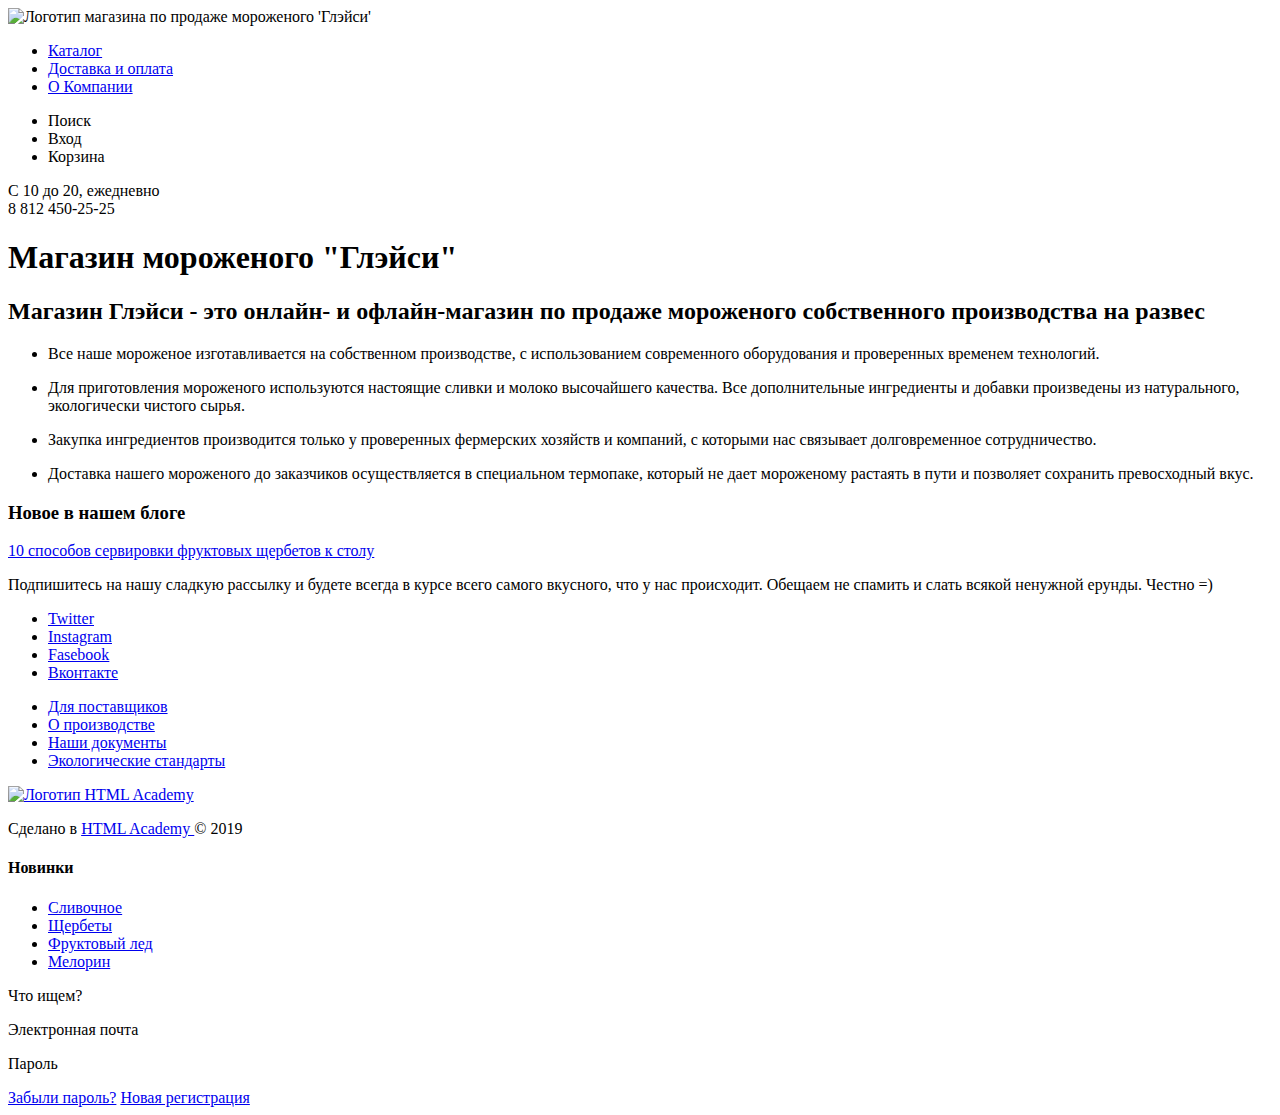
==== html/index.html @ ed432511 "Разметка главной и внутренней страниц" ====
<!DOCTYPE html>
<html lang="ru">
  <head>
    <meta charset="utf-8">
    <title>HTML Academy: Глейси</title>
  </head>
  <body>
    <header class="main-header">
      <nav class="main-navigation">
        <a class="header-logo">
          <img src="img/header-logo.jpg" width="160" height="72" alt="Логотип магазина по продаже мороженого 'Глэйси'">
        </a>
        <ul class="site-navigation">
          <li><a href="catalog.html">Каталог</a></li>
          <li><a href="delivery.html">Доставка и оплата</a></li>
          <li><a href="company.html">О Компании</a></li>
        </ul>
        <ul class="user-navigation">
          <li class="search">Поиск</li>
          <li class="login-link">Вход</li>
          <li class="backet">Корзина</li>
        </ul>
      </nav>
      <p class="schedule">С 10 до 20, ежедневно <br> 8 812 450-25-25</p>
    </header>
    <main class="container">
      <h1 class="visually-hidden">Магазин мороженого "Глэйси"</h1>
      <section class="features">
        <h2>Магазин Глэйси - это онлайн- и офлайн-магазин по продаже мороженого собственного производства на развес</h2>
        <ul class="features-list">
          <li class="feature-item">
            <p>Все наше мороженое изготавливается на собственном производстве, с использованием современного оборудования и проверенных временем технологий.</p>
          </li>
          <li class="feature-item">
            <p>Для приготовления мороженого используются настоящие сливки и молоко высочайшего качества. Все дополнительные ингредиенты и добавки произведены из натурального, экологически чистого сырья.</p>
          </li>
          <li class="feature-item">
            <p>Закупка ингредиентов производится только у проверенных фермерских хозяйств и компаний, с которыми нас связывает долговременное сотрудничество.</p>
          </li>
          <li class="feature-item">
            <p>Доставка нашего мороженого до заказчиков осуществляется в специальном термопаке, который не дает мороженому растаять в пути и позволяет сохранить превосходный вкус.</p>
          </li>
        </ul>
      </section>
      <article class="news">
        <h3>Новое в нашем блоге</h3>
        <a href="news.html" class="news-preview">
          <p>10 способов сервировки фруктовых щербетов к столу</p>
        </a>
      </article>
      <section class="mailing">
        <p class="mailing-info">Подпишитесь на нашу сладкую рассылку и будете всегда в курсе всего самого вкусного, что у нас происходит. Обещаем не спамить и слать всякой ненужной ерунды. Честно =)</p>
      </section>
    </main>
    <footer class="main-footer">
      <ul class="footer-social">
        <li class="social-button"><a href="#">Twitter</a></li>
        <li class="social-button"><a href="#">Instagram</a></li>
        <li class="social-button"><a href="#">Fasebook</a></li>
        <li class="social-button"><a href="#">Вконтакте</a></li>
      </ul>
      <ul class="meta-list">
        <li class="meta-item"><a href="suppliers.html">Для поставщиков</a></li>
        <li class="meta-item"><a href="production.html">О производстве</a></li>
        <li class="meta-item"><a href="documents.html">Наши документы</a></li>
        <li class="meta-item"><a href="standards.html">Экологические стандарты</a></li>
      </ul>
      <div class="footer-copyright">
        <a href="https://htmlacademy.ru" class="logo-htmlacademy">
          <img src="img/logo-htmlacademy" width="113" height="40" alt="Логотип HTML Academy">
        </a>
          <p class="copyright-link">Сделано в <a href="https://htmlacademy.ru">HTML Academy </a>© 2019</p>
      </div>
    </footer>
    <section class="site-navigation-catalog">
      <h4>Новинки</h4>
      <ul class="site-navigattion-catalog-list">
        <li class="site-navigation-catalog-item"><a href="creamy.html">Сливочное</a></li>
        <li class="site-navigation-catalog-item"><a href="sorbet.html">Щербеты</a></li>
        <li class="site-navigation-catalog-item"><a href="fruitice.html">Фруктовый лед</a></li>
        <li class="site-navigation-catalog-item"><a href="melorin">Мелорин</a></li>
      </ul>
    </section>
    <section class="user-navigation-search">
      <p>Что ищем?</p>
    </section>
    <section class="user-navigation-login-link">
      <p>Электронная почта</p>
      <p>Пароль</p>
      <a href="#">Забыли пароль?</a>
      <a href="#">Новая регистрация</a>
    </section>
    <section class="user-navigation-backet">
    </section>
  </body>
</html>
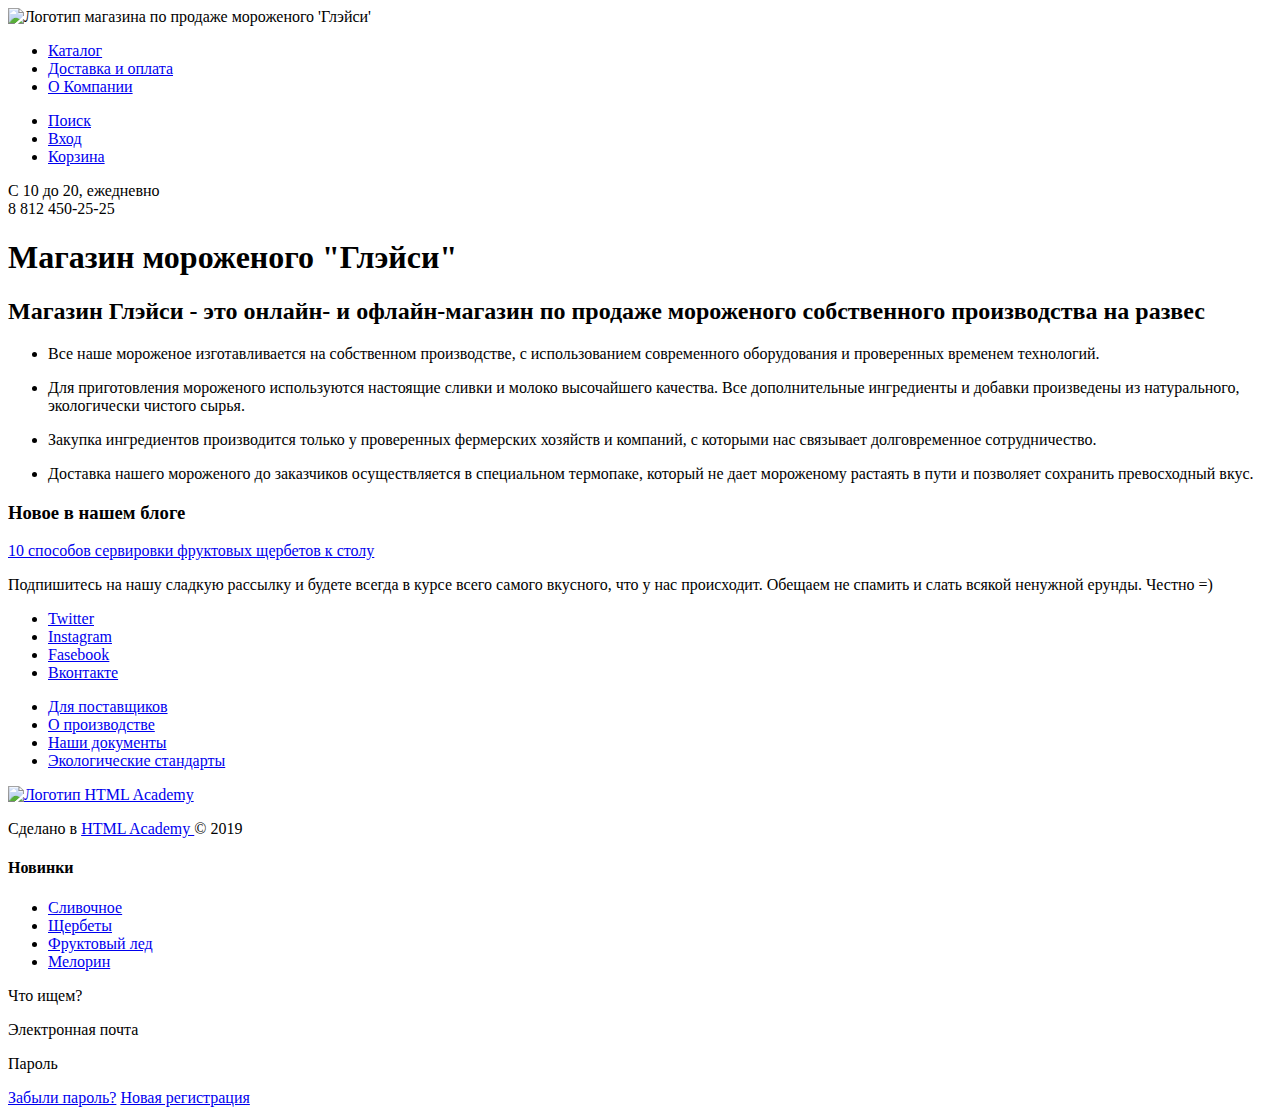
==== commit 4182c2f0: "Исправление ошибок" ====
--- a/html/index.html
+++ b/html/index.html
@@ -7,18 +7,16 @@
   <body>
     <header class="main-header">
       <nav class="main-navigation">
-        <a class="header-logo">
-          <img src="img/header-logo.jpg" width="160" height="72" alt="Логотип магазина по продаже мороженого 'Глэйси'">
-        </a>
+        <img src="img/header-logo.jpg" width="160" height="72" alt="Логотип магазина по продаже мороженого 'Глэйси'">
         <ul class="site-navigation">
           <li><a href="catalog.html">Каталог</a></li>
           <li><a href="delivery.html">Доставка и оплата</a></li>
           <li><a href="company.html">О Компании</a></li>
         </ul>
         <ul class="user-navigation">
-          <li class="search">Поиск</li>
-          <li class="login-link">Вход</li>
-          <li class="backet">Корзина</li>
+          <li class="search"><a href="search.html">Поиск</a></li>
+          <li class="login-link"><a href="login-link.html">Вход</a></li>
+          <li class="backet"><a href="backet.html">Корзина</a></li>
         </ul>
       </nav>
       <p class="schedule">С 10 до 20, ежедневно <br> 8 812 450-25-25</p>
@@ -44,13 +42,9 @@
       </section>
       <article class="news">
         <h3>Новое в нашем блоге</h3>
-        <a href="news.html" class="news-preview">
-          <p>10 способов сервировки фруктовых щербетов к столу</p>
-        </a>
+        <a href="news.html" class="news-preview">10 способов сервировки фруктовых щербетов к столу</a>
       </article>
-      <section class="mailing">
-        <p class="mailing-info">Подпишитесь на нашу сладкую рассылку и будете всегда в курсе всего самого вкусного, что у нас происходит. Обещаем не спамить и слать всякой ненужной ерунды. Честно =)</p>
-      </section>
+      <p class="mailing-info">Подпишитесь на нашу сладкую рассылку и будете всегда в курсе всего самого вкусного, что у нас происходит. Обещаем не спамить и слать всякой ненужной ерунды. Честно =)</p>
     </main>
     <footer class="main-footer">
       <ul class="footer-social">
@@ -69,7 +63,7 @@
         <a href="https://htmlacademy.ru" class="logo-htmlacademy">
           <img src="img/logo-htmlacademy" width="113" height="40" alt="Логотип HTML Academy">
         </a>
-          <p class="copyright-link">Сделано в <a href="https://htmlacademy.ru">HTML Academy </a>© 2019</p>
+        <p class="copyright-link">Сделано в <a href="https://htmlacademy.ru">HTML Academy </a>© 2019</p>
       </div>
     </footer>
     <section class="site-navigation-catalog">
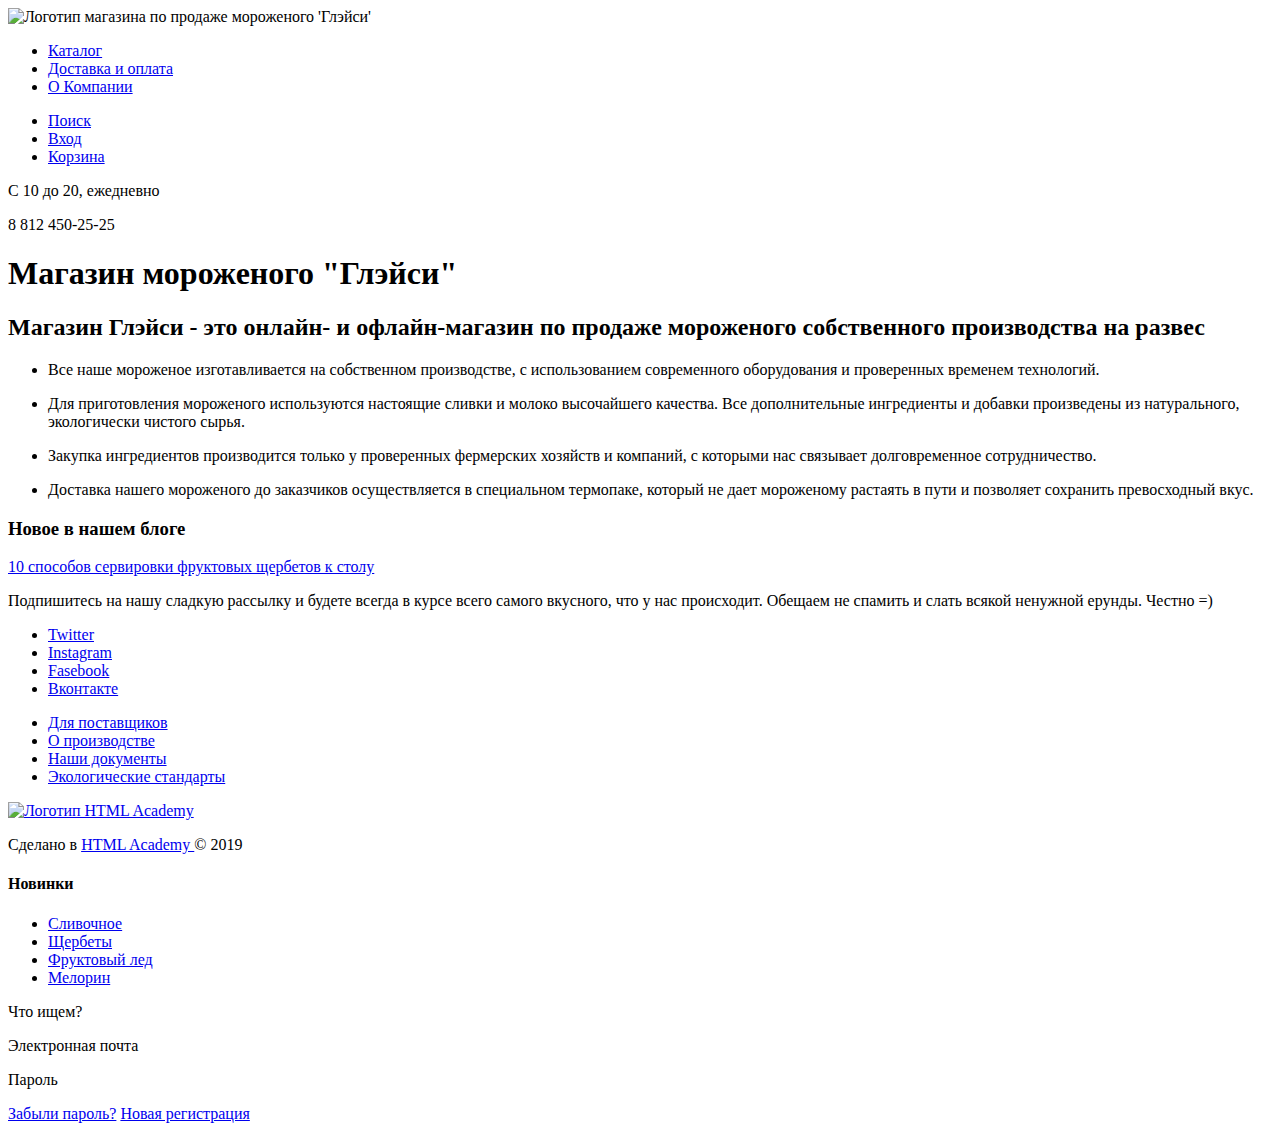
==== commit 9ba1bcc9: "Исправила ошибки на главной странице" ====
--- a/html/index.html
+++ b/html/index.html
@@ -19,7 +19,8 @@
           <li class="backet"><a href="backet.html">Корзина</a></li>
         </ul>
       </nav>
-      <p class="schedule">С 10 до 20, ежедневно <br> 8 812 450-25-25</p>
+      <p class="schedule">С 10 до 20, ежедневно</p>
+      <p>8 812 450-25-25</p>
     </header>
     <main class="container">
       <h1 class="visually-hidden">Магазин мороженого "Глэйси"</h1>
